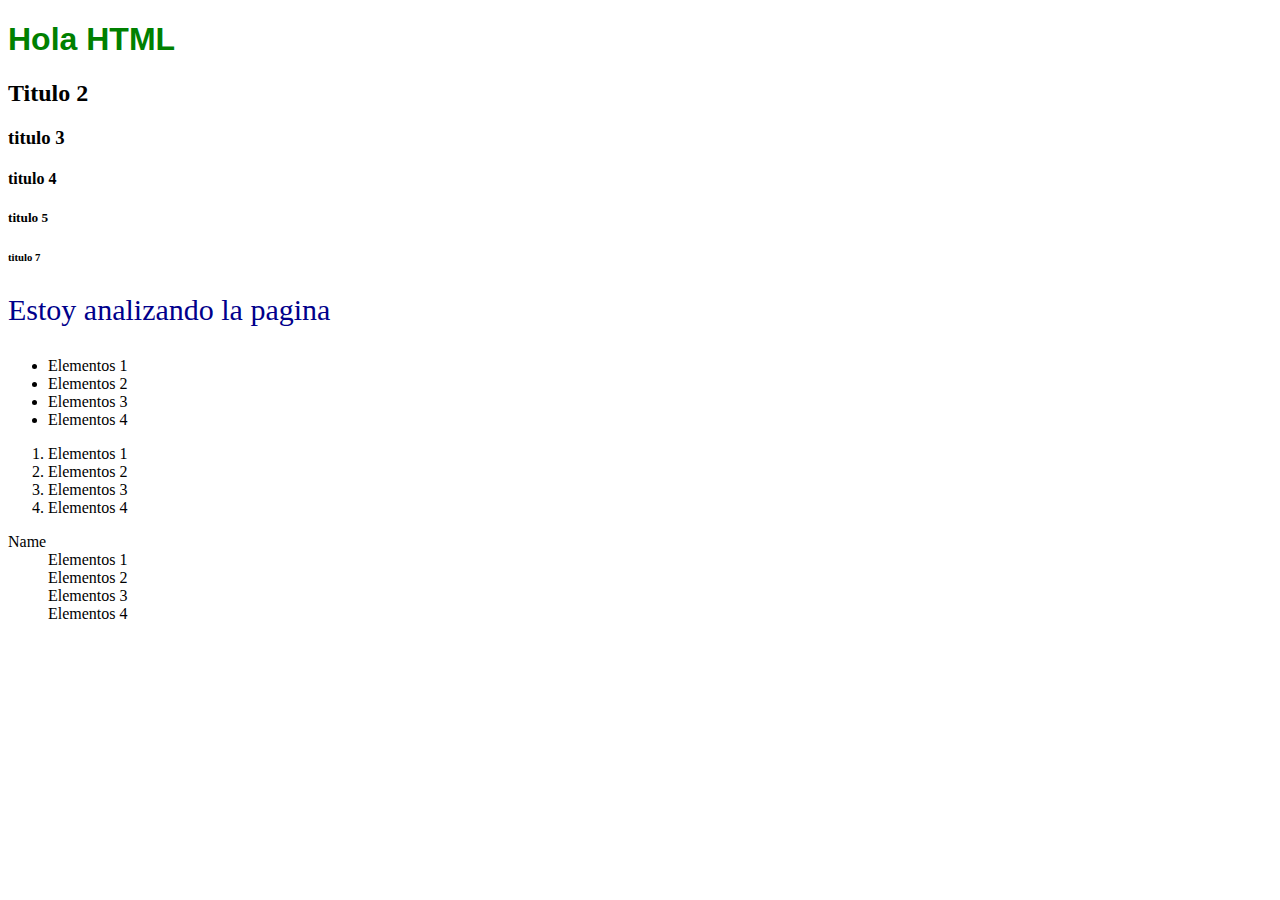
==== index.html @ 2e5ae6c6 "first commit" ====
<!DOCTYPE html>
<html lang="es">
  <head>
    <meta charset="UTF-8" />
    <meta name="viewport" content="width=device-width, initial-scale=1.0" />
    <title>Mi primera página</title>

    <!--  Esto es un enlace a un hoja de estilos cntrl + ç  -->
    <link rel="stylesheet" href="css/style.css" />
  </head>

  <body>
    <!-- Etiquetas de texto -->
    <h1>Hola HTML</h1>
    <h2>Titulo 2</h2>
    <h3>titulo 3</h3>
    <h4>titulo 4</h4>
    <h5>titulo 5</h5>
    <h6>titulo 7</h6>

    <p>Estoy analizando la pagina</p>

    <!-- listas -->
    <!-- listas desordenadas = Unordered List-->
    <ul>
      <li>Elementos 1</li>
      <li>Elementos 2</li>
      <li>Elementos 3</li>
      <li>Elementos 4</li>
    </ul>

    <!-- listas ordenadas  = Orderd List-->
    <ol>
      <li>Elementos 1</li>
      <li>Elementos 2</li>
      <li>Elementos 3</li>
      <li>Elementos 4</li>
    </ol>
    <!-- Define una lista de descripciones -->
    <dl>
      <dt>Name</dt>
      <dd>Elementos 1</dd>
      <dd>Elementos 2</dd>
      <dd>Elementos 3</dd>
      <dd>Elementos 4</dd>
    </dl>
  </body>
</html>
---- css/style.css ----
h1 {
    font-family: Arial, Helvetica, sans-serif;
    color: green;
}

p {
    font-size: 30px;
    color: darkblue;
}
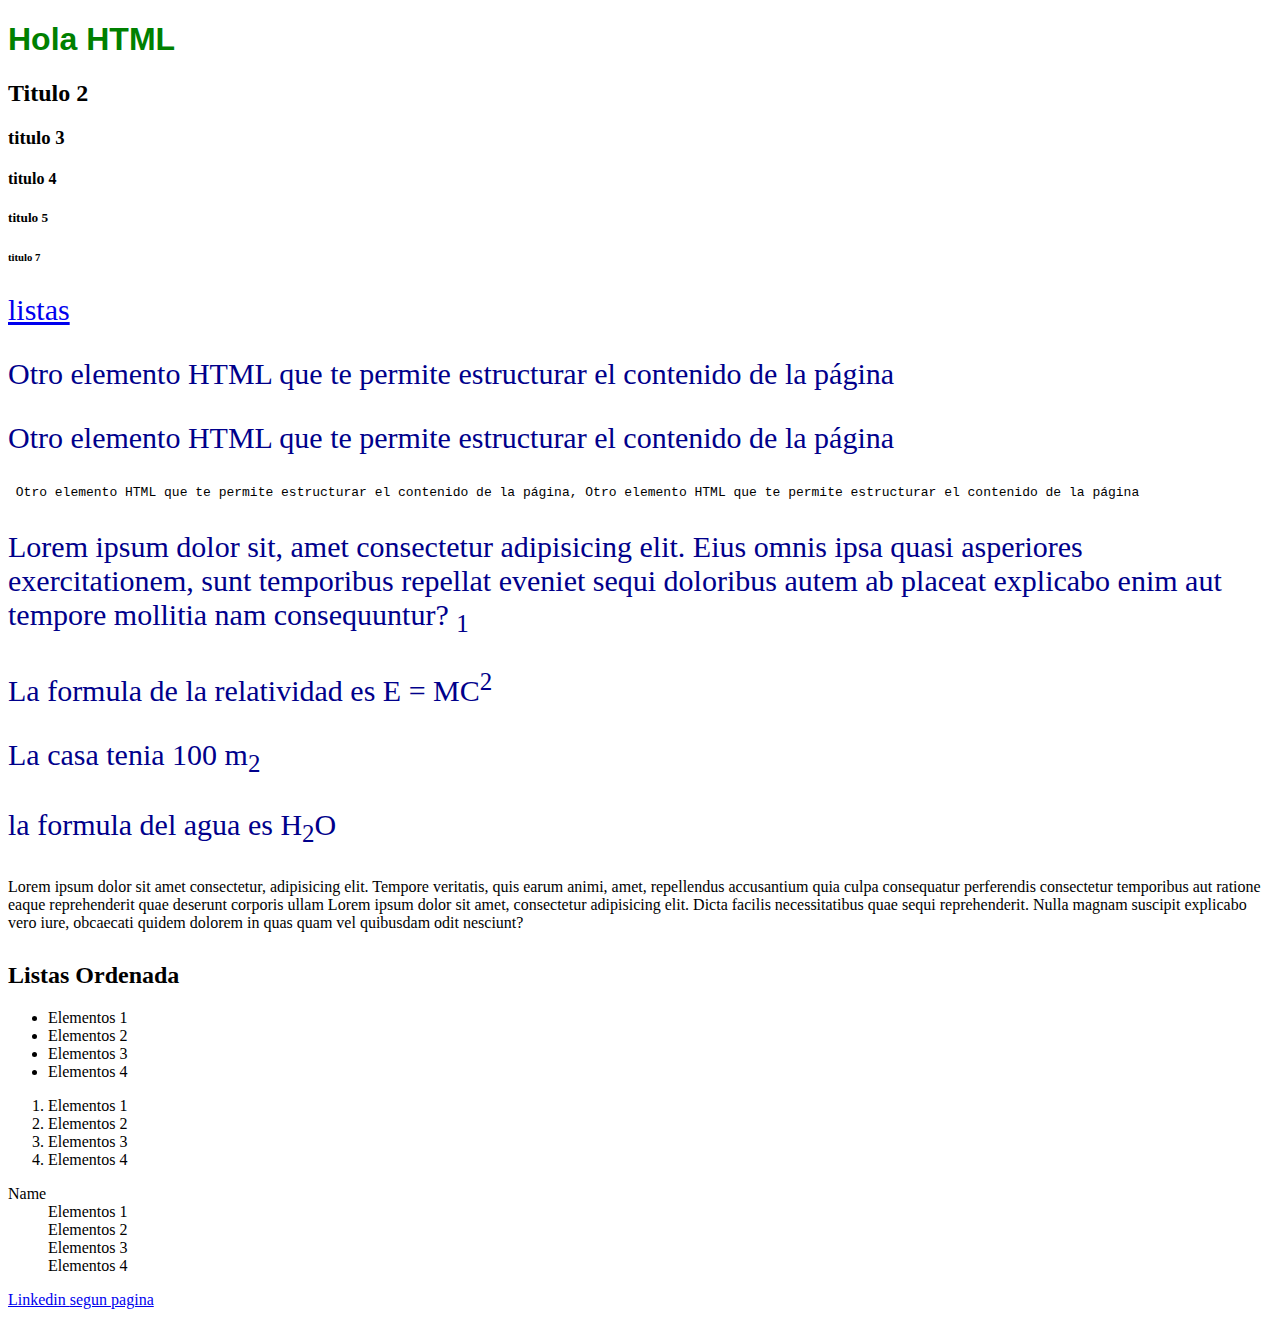
==== commit ebafee11: "clase 26 junio" ====
--- a/index.html
+++ b/index.html
@@ -9,8 +9,12 @@
     <link rel="stylesheet" href="css/style.css" />
   </head>
 
+  <!-- parte visual de proyecto va en body, la estructura visual es conocido como layout -->
   <body>
+    <!-- las etiquetas de texto sifueb una jerarquia, van consecutivos des h1,h2,h3, etc -->
+
     <!-- Etiquetas de texto -->
+    <!-- el h1 es el titulo principal de la pagina ejm-. new york times  -->
     <h1>Hola HTML</h1>
     <h2>Titulo 2</h2>
     <h3>titulo 3</h3>
@@ -18,10 +22,51 @@
     <h5>titulo 5</h5>
     <h6>titulo 7</h6>
 
-    <p>Estoy analizando la pagina</p>
+    <!-- considerar el # para indicar que esta llamando al id de h2 (lista interna de la pagina) -->
+    <p id="inicio"><a href="#listas">listas </a></p>
 
-    <!-- listas -->
+    <!-- etiquetas que producen salto de linea se llaman bloquin  -->
+
+    <p>
+      Otro elemento HTML que te permite estructurar el contenido de la página
+    </p>
+    <p>
+      Otro elemento HTML que te permite estructurar el contenido de la página
+    </p>
+
+    <!-- se puede usar para codigos dentro de un html  -->
+    <pre>
+ Otro elemento HTML que te permite estructurar el contenido de la página, Otro elemento HTML que te permite estructurar el contenido de la página </pre
+    >
+
+    <!-- te permite crear textos ficticios, ALT + MAYUS + F (remaquetar) -->
+    <p>
+      Lorem ipsum dolor sit, amet consectetur adipisicing elit. Eius omnis ipsa
+      quasi asperiores exercitationem, sunt temporibus repellat eveniet sequi
+      doloribus autem ab placeat explicabo enim aut tempore mollitia nam
+      consequuntur?
+      <sub>1</sub>
+    </p>
+    <p>
+      <p>La formula de la relatividad  es E = MC<sup>2</sup></p>
+      <p>La casa tenia 100 m<sub>2</sub></p>
+      <p>la formula del agua es H<sub>2</sub>O</p>
+
+      Lorem ipsum dolor sit amet consectetur, adipisicing elit. Tempore
+      veritatis, quis earum animi, amet, repellendus accusantium quia culpa
+      consequatur perferendis consectetur temporibus aut ratione eaque
+      reprehenderit quae deserunt corporis ullam Lorem ipsum dolor sit amet,
+      consectetur adipisicing elit. Dicta facilis necessitatibus quae sequi
+      reprehenderit. Nulla magnam suscipit explicabo vero iure, obcaecati quidem
+      dolorem in quas quam vel quibusdam odit nesciunt?
+    </p>
+
+    <!-- listas 3 tipos-->
     <!-- listas desordenadas = Unordered List-->
+    <h2 id="listas"><a href="#inicio"></a> Listas Ordenada</h2>
+
+    <!-- el h2 permite crear la lista interna -->
+
     <ul>
       <li>Elementos 1</li>
       <li>Elementos 2</li>
@@ -44,5 +89,12 @@
       <dd>Elementos 3</dd>
       <dd>Elementos 4</dd>
     </dl>
+
+    <!-- target="_blank"> hace que la pagina se habra en la nueva pestaña -->
+    <!-- https indica que estamos en una pagina externa, el href contiene un dominio, el target te sirve para llavar a 
+      una pestaña diferente dentro de la misma pagina web, sin abrir otra pestaña -->
+    <a href="https://es.linkedin.com/" target="_blank"> Linkedin </a>
+
+    <a href="segunda_pagina.html">segun pagina</a>
   </body>
 </html>
